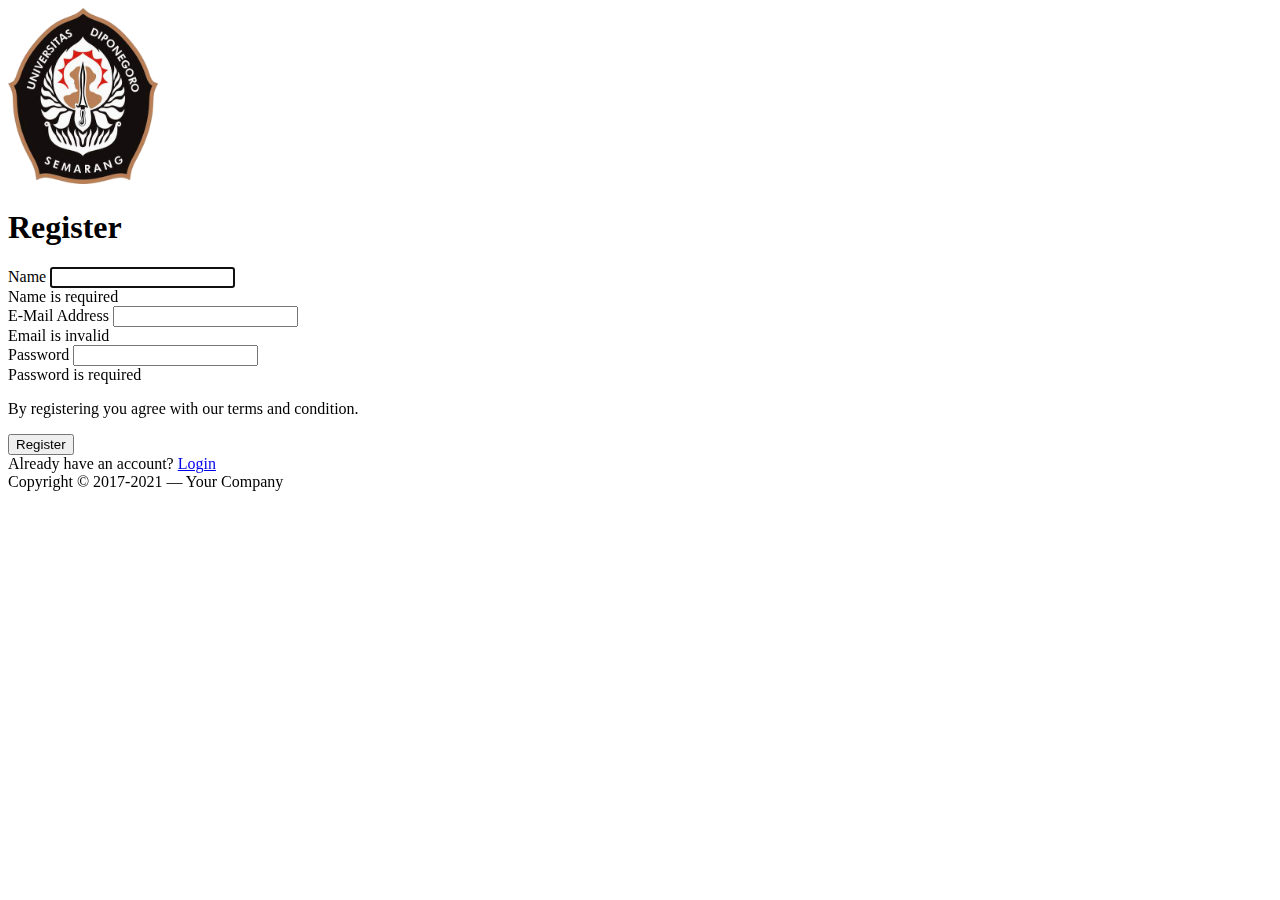
==== register.html @ 95e723d0 "project" ====
<!DOCTYPE html>
<html lang="en">
  <head>
    <meta charset="utf-8" />
    <meta name="author" content="Muhamad Nauval Azhar" />
    <meta name="viewport" content="width=device-width,initial-scale=1" />
    <meta name="description" content="This is a login page template based on Bootstrap 5" />
    <title>Register Page</title>
    <link href="https://cdn.jsdelivr.net/npm/bootstrap@5.0.0-beta2/dist/css/bootstrap.min.css" rel="stylesheet" integrity="sha384-BmbxuPwQa2lc/FVzBcNJ7UAyJxM6wuqIj61tLrc4wSX0szH/Ev+nYRRuWlolflfl" crossorigin="anonymous" />
  </head>

  <body>
    <section class="h-100">
      <div class="container h-100">
        <div class="row justify-content-sm-center h-100">
          <div class="col-xxl-4 col-xl-5 col-lg-5 col-md-7 col-sm-9">
            <div class="text-center my-5">
              <img src="img/und.png" alt="logo" width="150" />
            </div>
            <div class="card shadow-lg">
              <div class="card-body p-5">
                <h1 class="fs-4 card-title fw-bold mb-4">Register</h1>
                <form method="POST" class="needs-validation" novalidate="" autocomplete="off">
                  <div class="mb-3">
                    <label class="mb-2 text-muted" for="name">Name</label>
                    <input id="name" type="text" class="form-control" name="name" value="" required autofocus />
                    <div class="invalid-feedback">Name is required</div>
                  </div>

                  <div class="mb-3">
                    <label class="mb-2 text-muted" for="email">E-Mail Address</label>
                    <input id="email" type="email" class="form-control" name="email" value="" required />
                    <div class="invalid-feedback">Email is invalid</div>
                  </div>

                  <div class="mb-3">
                    <label class="mb-2 text-muted" for="password">Password</label>
                    <input id="password" type="password" class="form-control" name="password" required />
                    <div class="invalid-feedback">Password is required</div>
                  </div>

                  <p class="form-text text-muted mb-3">By registering you agree with our terms and condition.</p>

                  <div class="align-items-center d-flex">
                    <button type="submit" class="btn btn-primary ms-auto" value="Login" onclick="location.href='index.html';">Register</button>
                  </div>
                </form>
              </div>
              <div class="card-footer py-3 border-0">
                <div class="text-center">Already have an account? <a href="index.html" class="text-dark">Login</a></div>
              </div>
            </div>
            <div class="text-center mt-5 text-muted">Copyright &copy; 2017-2021 &mdash; Your Company</div>
          </div>
        </div>
      </div>
    </section>
    <script src="js/login.js"></script>
  </body>
</html>
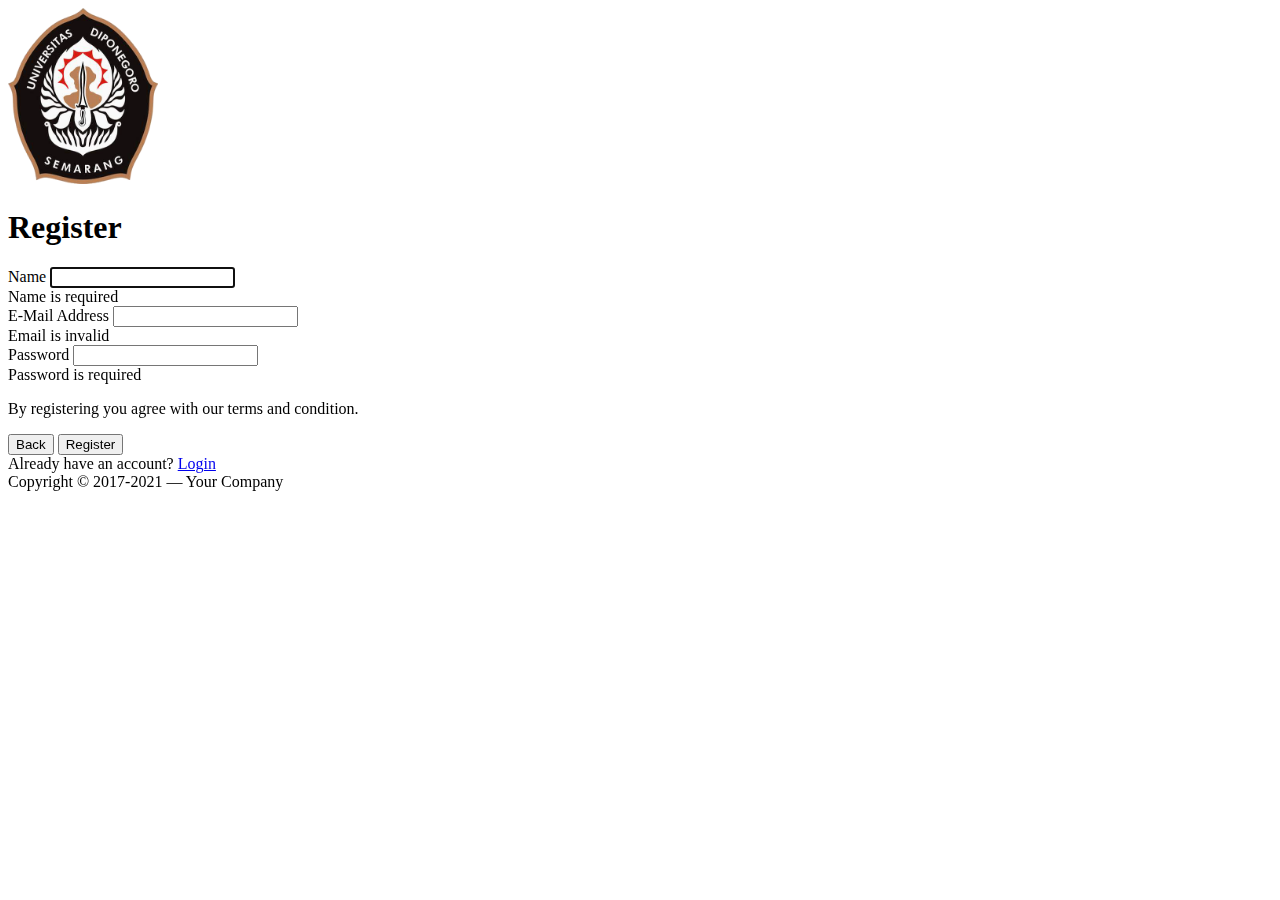
==== commit a535c3aa: "fix" ====
--- a/register.html
+++ b/register.html
@@ -42,6 +42,7 @@
                   <p class="form-text text-muted mb-3">By registering you agree with our terms and condition.</p>
 
                   <div class="align-items-center d-flex">
+                    <button type="button" class="btn btn-secondary" onclick="location.href='bus.html';">Back</button>
                     <button type="submit" class="btn btn-primary ms-auto" value="Login" onclick="location.href='index.html';">Register</button>
                   </div>
                 </form>
